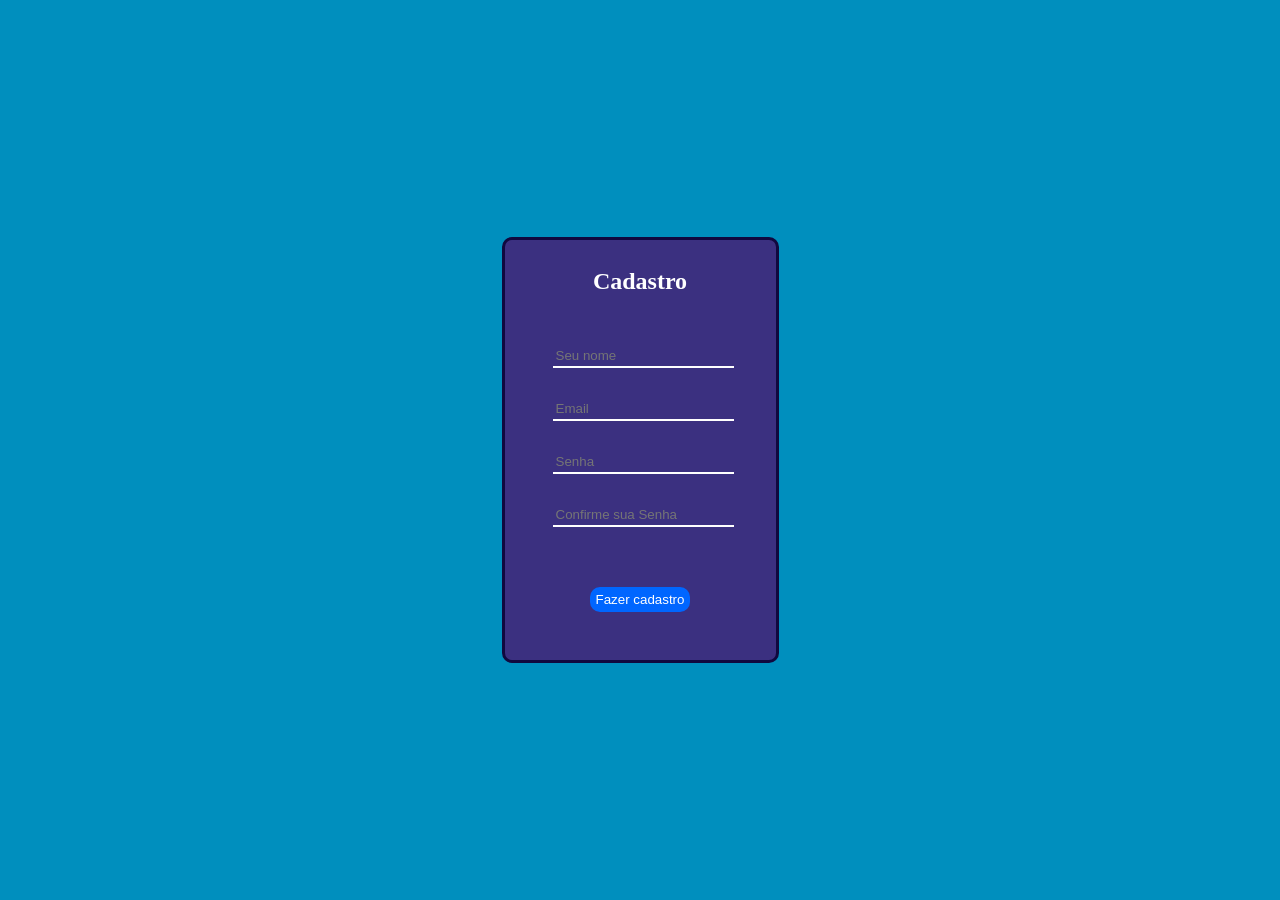
==== assets/Login/cadastro.html @ 4262af2e "Add files via upload" ====
<!DOCTYPE html>
<html lang="Pt-br">
<head>
    <meta charset="UTF-8">
    <meta name="viewport" content="width=!, initial-scale=1.0">
    <link rel="stylesheet" href="cadastro.css">
    <title>NewDent</title>
    <link rel="database.php" href="database.php">
</head>
<body>
    <section class="cadastro">
        <h1>Cadastro</h1>
        <form action="/seu-servidor" method="POST">
    
    <div class="input-box">
    
        <label for="usuario"></label>
        <input type="text" id="user" name="name" placeholder="Seu nome" required class="input">
    </div>

    <div class="input-box">
    
        <label for="email"></label>
        <input type="text" id="email" name="email" placeholder="Email" required class="input">
    </div>
    
    
    <div class="input-box">
        <label for="senha"></label>
        <input type="password" id="senha" name="senha" placeholder="Senha" required class="input">
        
    </div>
    
    <div class="input-box">
        <label for="confirme sua senha"></label>
        <input type="password" id="senha" name="senha" placeholder="Confirme sua Senha" required class="input">
        
    </div>

    <button type="submit">Fazer cadastro</button> 

</form>
    </section>
    
</body>
</html>
---- assets/Login/cadastro.css ----
:root{
    --cor-fundo: rgb(0, 143, 190);
    --color-text: #ffff;
    --color-login: rgb(59, 48, 128);
    --color-login-border: rgb(16, 9, 63);
    --color-link: rgb(0, 212, 255);
    --color-button:  #0066ff;
    --color-button-hover: #0046af;
    --color-input-box: ;
}
*{
    margin: 0;
    padding: 0;
}
body{
    background-color: var(--cor-fundo);
    display: flex;
    justify-content: center;
    align-items: center;
    text-align: center;
    min-height: 100vh;
}
a{
    
    color: var(--color-link)
}
a:hover{
    color:#0046af;
}
.cadastro{
    color: var(--color-text);
    border-radius: 10px;
    border: 3px solid var(--color-login-border);
    padding: 3rem;
    background-color: var(--color-login);
}
.cadastro h1{
    position: relative;
    top: -20px;
}
.input-box{
    position: relative;
    margin: 30px 0;

}

form button[type="submit"],
form input[type="submit"] {
    position: relative;
    margin-top: 30px;
    color: var(--color-text);
    background-color: var(--color-button);
    padding: 5px;
    width: 100px;
    border-radius: 10px;
    border: none;
    cursor: pointer;
    transition: background-color 0.2s ease, transform 0.1s ease;
}
form button[type="submit"]:hover,
form input[type="submit"] :hover{
    background-color:var(--color-button-hover);
}
form button[type="submit"]:active,
form input[type="submit"]:active {
  transform: scale(0.98);   
}
.input-box label{
    position: absolute;
    left: 0;
    bottom: 5px;
    font-size: 20px;
    color: white;
    cursor: text;
    transition: 0.5s ease-in-out;
}
.input-box .input{
    width: 100%;
    padding: 3px;
    outline: 0;
    background-color: var(--color-login);
    border: none;
    border-bottom: 2px solid white;
}
.input:focus,
.input:valid{
    border-bottom: 2px solid rgb(158, 192, 255);
}
.input:focus ~ label,
.input:valid ~ label{
    transform: translateY(-25) !important;
    font-size: 5px;
}
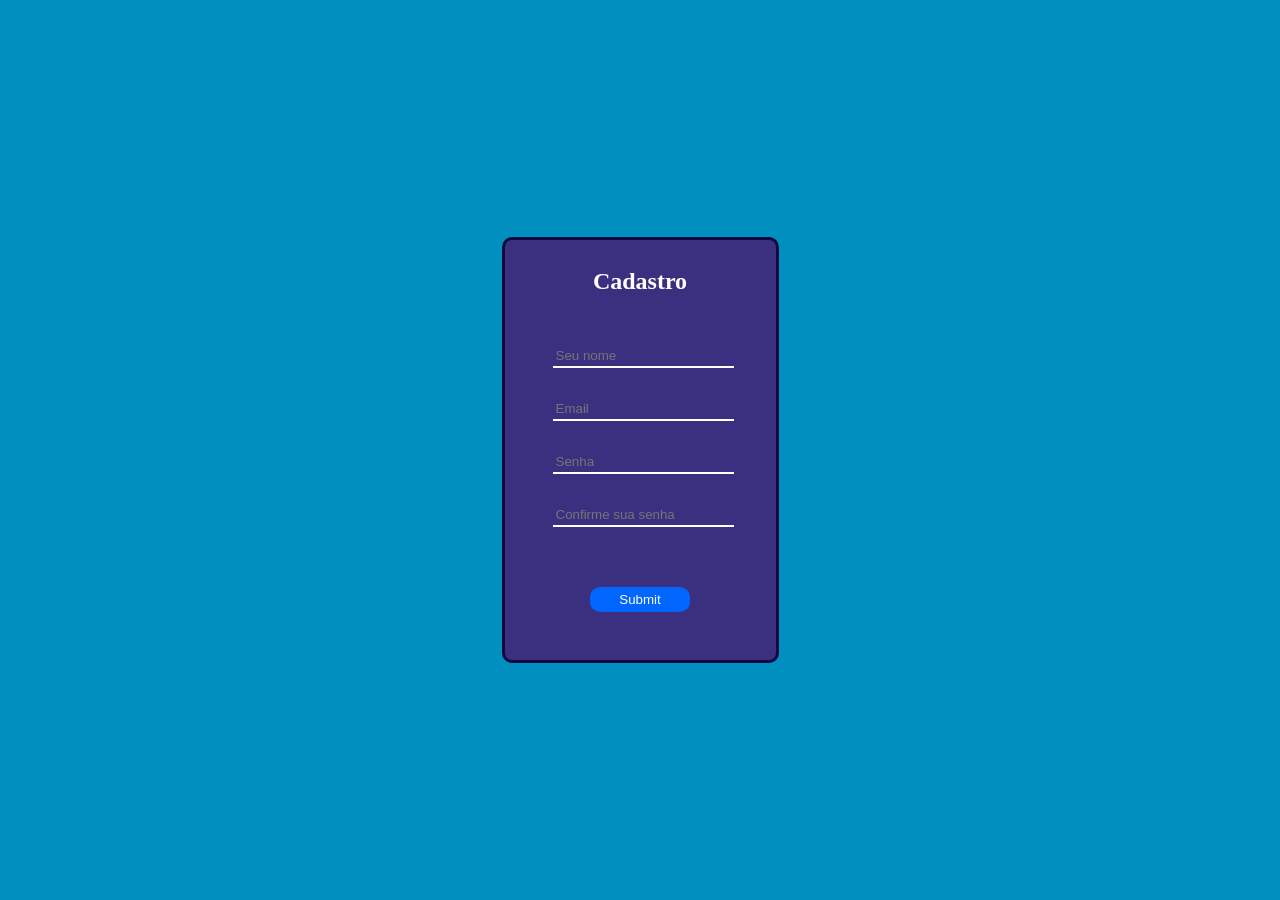
==== commit 877b2b6c: "int JS" ====
--- a/assets/Login/cadastro.html
+++ b/assets/Login/cadastro.html
@@ -6,12 +6,14 @@
     <meta name="viewport" content="width=!, initial-scale=1.0">
     <link rel="stylesheet" href="cadastro.css">
     <title>NewDent</title>
-    <link rel="database.php" href="database.php">
+    
 </head>
 <body>
+    <script src="script.js" defer></script>
+    
     <section class="cadastro">
         <h1>Cadastro</h1>
-        <form action="/seu-servidor" method="POST">
+        <form action="conexao.php" method="POST" class="form">
     
     <div class="input-box">
     
@@ -34,11 +36,11 @@
     
     <div class="input-box">
         <label for="confirme sua senha"></label>
-        <input type="password" id="senha" name="senha" placeholder="Confirme sua Senha" required class="input">
+        <input type="password" id="c_senha" name="senha" placeholder="Confirme sua senha" required class="input">
         
     </div>
 
-    <button type="submit">Fazer cadastro</button> 
+    <input type="submit" onclick ="cadastro(); return false">
 
 </form>
     </section>
